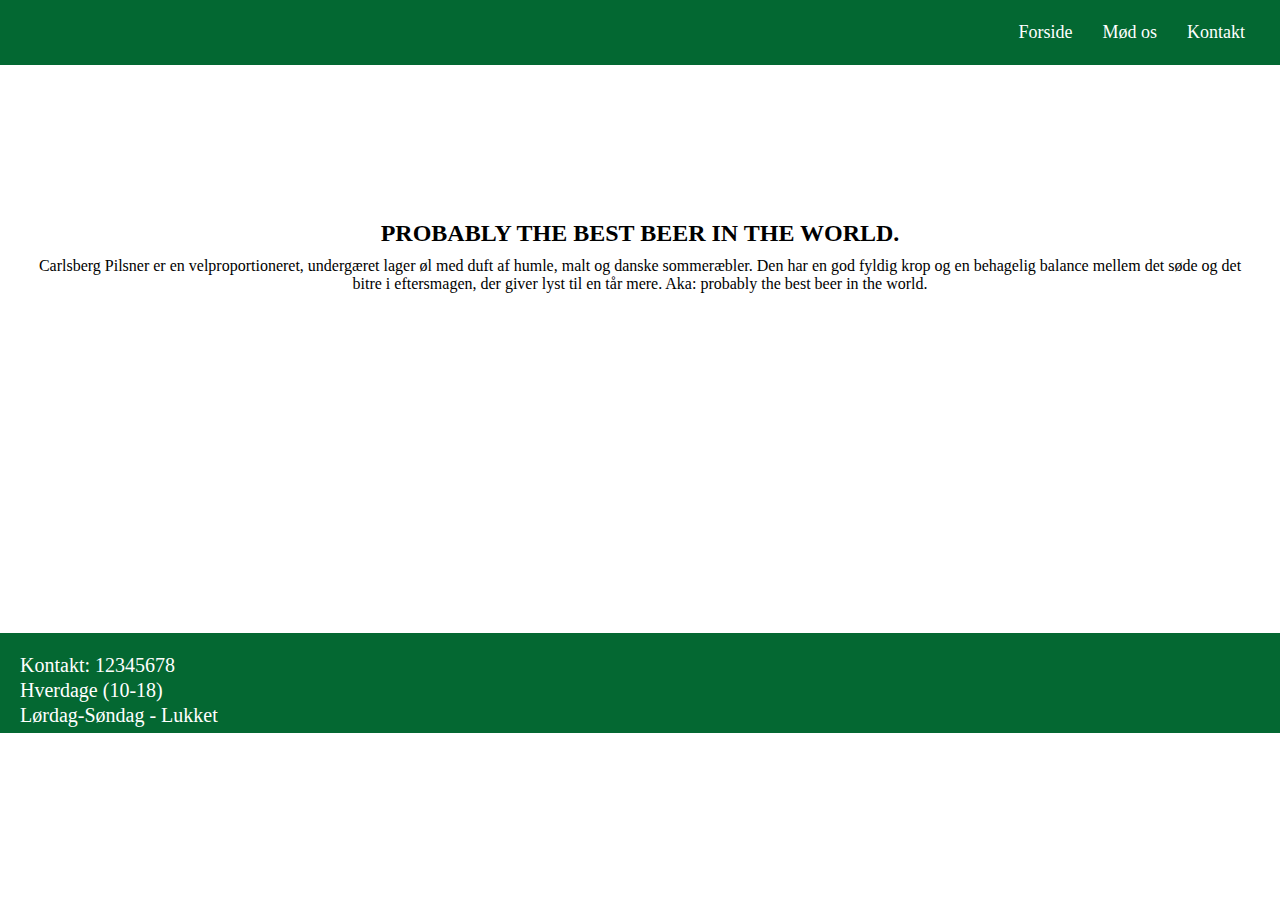
==== index.html @ af64fae2 "1.1" ====
<!doctype html>
<html>
<head>
<meta charset="UTF-8">
<title>index</title>
	<meta name="viewport" content="width-device-width, initial-scale=1.0">
	<link rel="stylesheet" href="Style.css">
</head>
<body>
	<nav>
		<div class="wrapper">
			<div class="picture1">&nbsp;</div>
			<input type="radio" name="slide" id="menu-btn">
			<input type="radio" name="slide" id="cancel-btn">
			<ul class="nav-links">
				<label for="cancel-btn" class="btn cancel-btn"> 
					<img for="cancel-btn" class="btn cancel-btn" src="kryds.png" alt="" width="20" height="20">
				</label>
				<li><a href="#">Forside</a></li>
				<li>
					<a href="#" class="desktop-item">Mød os</a>
					<input type="checkbox" id="showdrop">
					<label for="showdrop" class="mobile-item">Mød os</label>
					<ul class="drop-menu">
						<li><a href="#">Organisation</a></li>
						<li><a href="#">Historien bag</a></li>
					</ul>
				</li>
				<li><a href="#bottom">Kontakt</a></li>
			</ul>
			<label for="menu-btn" class="btn menu-btn">
  				<img for="menu-btn" class="btn menu-btn" src="menubcf.png" alt="" width="30" height="20">
			</label>
		</div>	
	</nav>
	<main>
		<section class="index-banner">
		</section>
		<div>
			<article class="index-headline">
				<h2>PROBABLY THE BEST BEER IN THE WORLD.</h2>
				<p class="index-text">Carlsberg Pilsner er en velproportioneret, undergæret lager øl med duft af humle, malt og danske sommeræbler. Den har en god fyldig krop og en behagelig balance mellem det søde og det bitre i eftersmagen, der giver lyst til en tår mere. Aka: probably the best beer in the world.</p>
			</article>
		</div>
	</main>
	<footer>
		<ul>
			<li class="footer-text">Kontakt: 12345678<br> Hverdage (10-18)<br>Lørdag-Søndag - Lukket</li>
		</ul>
	</footer>
</body>
</html>
---- Style.css ----
@charset "UTF-8";
/* CSS Document */
*
{margin: 0;
padding: 0;
box-sizing: border-box;
font-family: Cambria, 'Hoefler Text', 'Liberation Serif', Times, 'Times New Roman', 'serif'
}
nav{
	background: #036832;
	position: fixed;
	width: 100%;
	z-index: 999;
}
nav .wrapper{ /* border */ 
	max-width: 1250px;
	padding: 0 5px;
	margin: auto;
	display: flex;
	align-items: center;
	justify-content: space-between;
	line-height: 65px;
}
.wrapper .nav-links{
	display: inline-flex;
}
.nav-links li{
	list-style: none;
}
.nav-links li a{ /* menu bar */ 
	color: white;
	text-decoration: none;
	font-size: 18px;
	font-weight: 500;
	padding: 9px 15px;
	border-radius: 4px;
	transition: all 0.4s ease;
}
.nav-links li a:hover{
	background: #213B35;
}
.nav-links .drop-menu{ 
	background: #046832;
	line-height: 45px;
	position: absolute;
	opacity: 0;
	visibility: hidden;
}
.nav-links li:hover .drop-menu{
	opacity: 1;
	visibility: visible;
	transition: all 0.4s ease;
}
.drop-menu li a{ /* drop menu teksten */
	display: block;
	font-weight: 400;
	border-radius: 10px; 
}

div.picture1 {
   width:153px; 
   height:60px;
   background-image:url('Carlsberglogof.png'); 
}
.nav-links .mobile-item{
	display: none;
}
.wrapper .btn {
	font-size: 20px;
	cursor: pointer;
	display: none;
}
.wrapper .cancel-btn{
	position: absolute;
	right: 30px;
	top: 10px;
}
@media screen and (max-width: 970px) { /* drop menu mobil */
	.wrapper .btn {
	display: block;
}
	.wrapper .nav-links{
	position: fixed;
	display: block;
	height: 350px;
	width: 300px;
	max-width: 350px;
	background: #046832;
	top: 0;
	left: -100%;
	overflow-y: auto;
	line-height: 50px;
	padding: 50px 10px;
	box-shadow: 2px 15px 15px;
	transition: all 0.4s ease;
	}
	#menu-btn:checked ~ .nav-links{
		left: 0%;
		
	}
	.nav-links{
		width: none;
	} 
	.nav-links li{
		margin: 10px 10px;
	}
	.nav-links li a{
		padding: 0 20px;
		display: block;
		font-size: 20px;
	}
	
	.nav-links .drop-menu{
		position: static;
		opacity: 1;
		visibility: visible;
		padding-left: 10px;
		max-height: 0px;
		overflow: hidden;
	}
	#showdrop:checked ~ .drop-menu{
		max-height: 100%;
	}
	.nav-links .drop-menu li{
		margin: 0;
	}
	.nav-links .drop-menu li a{
		font-size: 18px;
	}
	.nav-links .desktop-item{
		display: none;
	}
	.nav-links .mobile-item{
		display: block;
		font-size: 20px;
		color: white;
		font-weight: 500;
		padding-left: 20px;
		cursor: pointer;
		border-radius: 5px;
		transition: all 0.4s ease; 
	}
	.nav-links .mobile-item:hover{
		background: #213B35;
	}
}
.wrapper input{
	display: none;
}

/* forside */ 

.index-banner {
	width: 100%;
	height: 200px;
	background-image: url("Carlsbergbanner.png");
	background-repeat: no-repeat;
	background-position: center;
	background-size: cover;
}
.index-headline{
	margin: 20px 20px;
	text-align: center;
}
.index-text{
	padding: 10px;
	
}
footer {
	width: 100%px;
	height: 100px;
	padding: 20px 20px;
	margin-top: 330px;
	background-color: #046832;

}
.footer-text {
	line-height: 25px;
	color: white;
	list-style-type: none;
	font-family: Impact, Haettenschweiler, "Franklin Gothic Bold", "Arial Black", "sans-serif";
	font-size: 20px;	
}
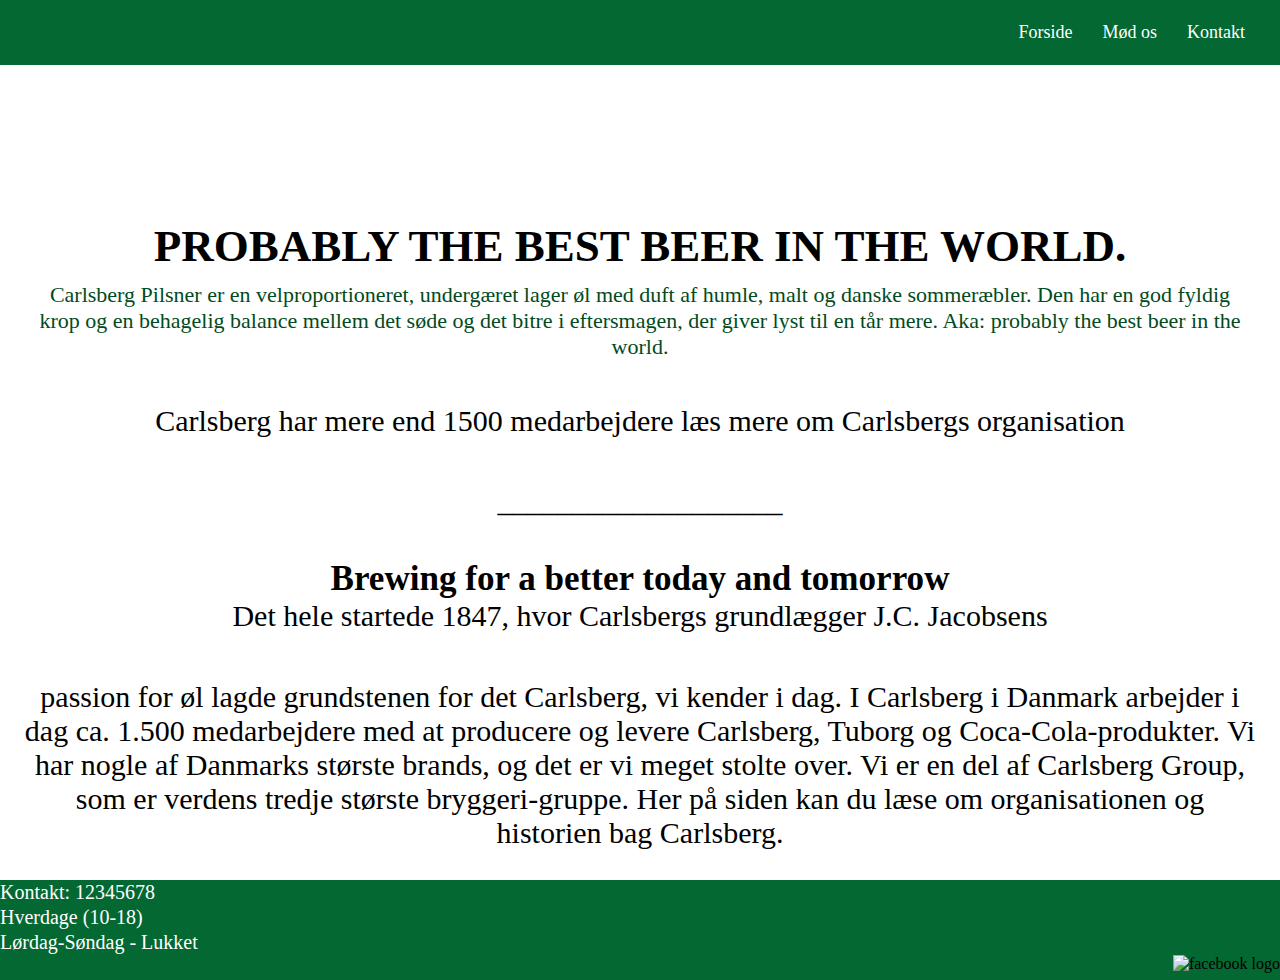
==== commit 288b4507: "1.3" ====
--- a/index.html
+++ b/index.html
@@ -26,7 +26,7 @@
 						<li><a href="#">Historien bag</a></li>
 					</ul>
 				</li>
-				<li><a href="#bottom">Kontakt</a></li>
+				<li><a href="">Kontakt</a></li>
 			</ul>
 			<label for="menu-btn" class="btn menu-btn">
   				<img for="menu-btn" class="btn menu-btn" src="menubcf.png" alt="" width="30" height="20">
@@ -40,13 +40,24 @@
 			<article class="index-headline">
 				<h2>PROBABLY THE BEST BEER IN THE WORLD.</h2>
 				<p class="index-text">Carlsberg Pilsner er en velproportioneret, undergæret lager øl med duft af humle, malt og danske sommeræbler. Den har en god fyldig krop og en behagelig balance mellem det søde og det bitre i eftersmagen, der giver lyst til en tår mere. Aka: probably the best beer in the world.</p>
+				<img class="carlsberg6pack" src="carlsberg6pack.jpeg" alt="">
+				<p class="Organisationen">Carlsberg har mere end 1500 medarbejdere læs mere om Carlsbergs organisation </p>
+				<img class="readmore" href="#" src="readmoregreen.png" alt="">
+				<p>___________________</p>
+				<h3><br>Brewing for a better today and tomorrow</h3>
+				<p>Det hele startede 1847, hvor Carlsbergs grundlægger J.C. Jacobsens</p>
+				<img class="jcpb" src="JCpb.jpeg" alt="">
+				<p>passion for øl lagde grundstenen for det Carlsberg, vi kender i dag. I Carlsberg i Danmark arbejder i dag ca. 1.500 medarbejdere med at producere og levere Carlsberg, Tuborg og Coca-Cola-produkter. Vi har nogle af Danmarks største brands, og det er vi meget stolte over. Vi er en del af Carlsberg Group, som er verdens tredje største bryggeri-gruppe. Her på siden kan du læse om organisationen og historien bag Carlsberg.</p>
 			</article>
 		</div>
 	</main>
 	<footer>
+		<div>
 		<ul>
 			<li class="footer-text">Kontakt: 12345678<br> Hverdage (10-18)<br>Lørdag-Søndag - Lukket</li>
 		</ul>
+			<img class="flogo" src="flogo.png" alt="facebook logo">
+			</div>
 	</footer>
 </body>
 </html>
--- a/Style.css
+++ b/Style.css
@@ -161,16 +161,31 @@
 .index-headline{
 	margin: 20px 20px;
 	text-align: center;
+	font-size: 30px;
 }
 .index-text{
 	padding: 10px;
-	
+	color:#014B20;
+	font-size: 22px;
+}
+.carlsberg6pack {
+	width: 100%;
+}
+.readmore {
+	height: auto;
+	width: auto;
+	max-width: 180px;
+	padding: 20px
+}
+.jcpb {
+	height: auto;
+	width: auto;
+	padding: 20px;
 }
 footer {
 	width: 100%px;
 	height: 100px;
-	padding: 20px 20px;
-	margin-top: 330px;
+	margin-top: 30px;
 	background-color: #046832;
 
 }
@@ -180,4 +195,10 @@
 	list-style-type: none;
 	font-family: Impact, Haettenschweiler, "Franklin Gothic Bold", "Arial Black", "sans-serif";
 	font-size: 20px;	
+}
+.flogo {
+	float: right;
+	height: auto;
+	width: auto;
+	max-height: 80px;
 }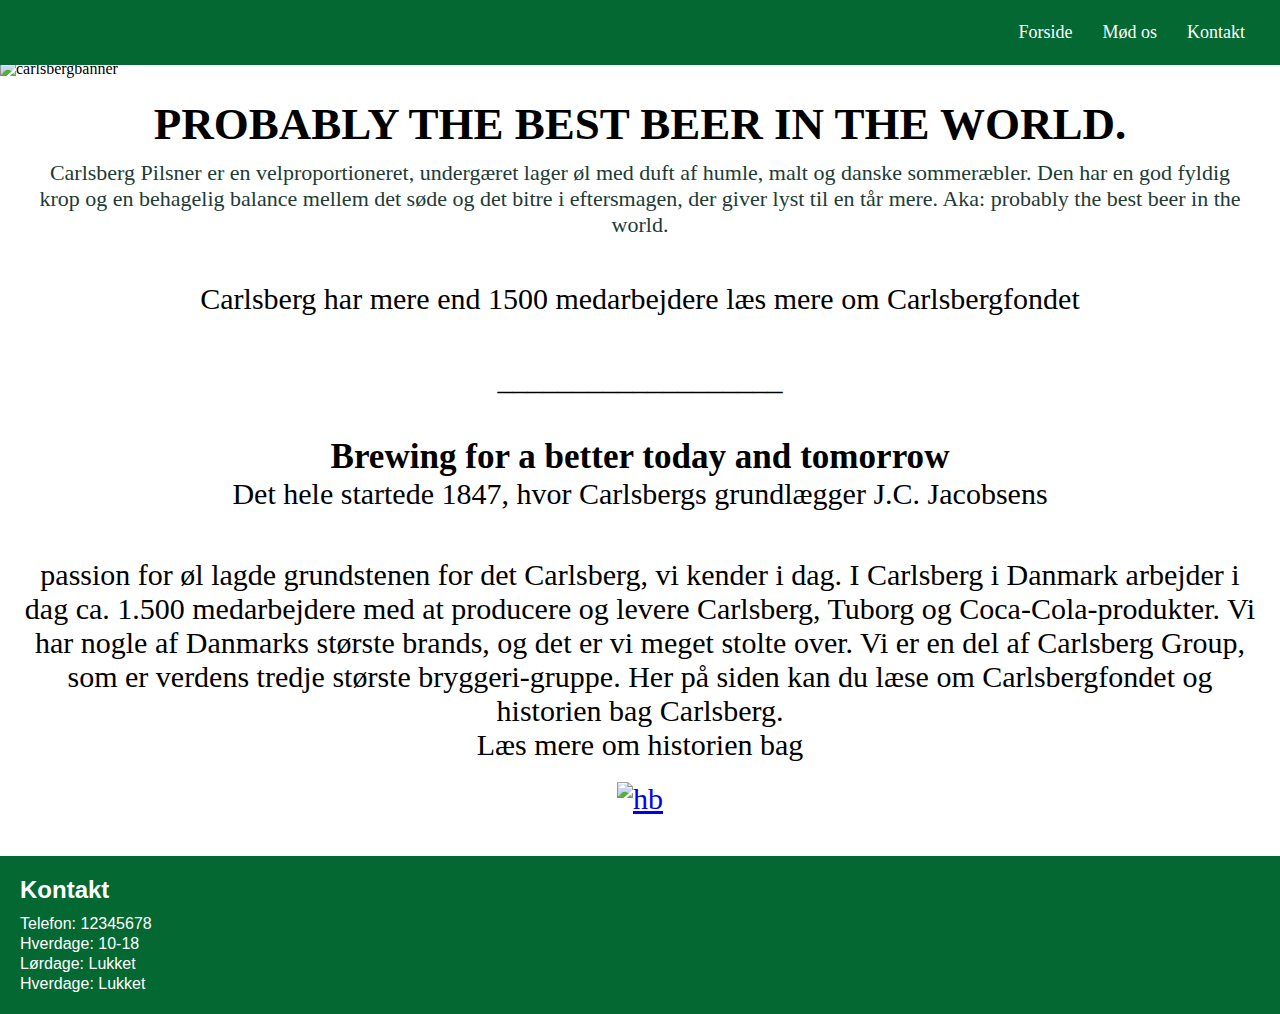
==== commit 80885233: "2.0" ====
--- a/index.html
+++ b/index.html
@@ -9,24 +9,25 @@
 <body>
 	<nav>
 		<div class="wrapper">
-			<div class="picture1">&nbsp;</div>
+			<a href="index.html">
+			<div class="picture1"></div></a>
 			<input type="radio" name="slide" id="menu-btn">
 			<input type="radio" name="slide" id="cancel-btn">
 			<ul class="nav-links">
 				<label for="cancel-btn" class="btn cancel-btn"> 
 					<img for="cancel-btn" class="btn cancel-btn" src="kryds.png" alt="" width="20" height="20">
 				</label>
-				<li><a href="#">Forside</a></li>
+				<li><a href="index.html">Forside</a></li>
 				<li>
 					<a href="#" class="desktop-item">Mød os</a>
 					<input type="checkbox" id="showdrop">
 					<label for="showdrop" class="mobile-item">Mød os</label>
 					<ul class="drop-menu">
-						<li><a href="#">Organisation</a></li>
-						<li><a href="#">Historien bag</a></li>
+						<li><a href="fonde.html">Carlsbergfondet</a></li>
+						<li><a href="hb.html">Historien bag</a></li>
 					</ul>
 				</li>
-				<li><a href="">Kontakt</a></li>
+				<li><a href="#scroll">Kontakt</a></li>
 			</ul>
 			<label for="menu-btn" class="btn menu-btn">
   				<img for="menu-btn" class="btn menu-btn" src="menubcf.png" alt="" width="30" height="20">
@@ -34,30 +35,43 @@
 		</div>	
 	</nav>
 	<main>
-		<section class="index-banner">
+		<section class="carlsberg-banner">
+			<img src="Carlsbergbanner.png" alt="carlsbergbanner" class="responsiveindex">
 		</section>
 		<div>
 			<article class="index-headline">
 				<h2>PROBABLY THE BEST BEER IN THE WORLD.</h2>
 				<p class="index-text">Carlsberg Pilsner er en velproportioneret, undergæret lager øl med duft af humle, malt og danske sommeræbler. Den har en god fyldig krop og en behagelig balance mellem det søde og det bitre i eftersmagen, der giver lyst til en tår mere. Aka: probably the best beer in the world.</p>
 				<img class="carlsberg6pack" src="carlsberg6pack.jpeg" alt="">
-				<p class="Organisationen">Carlsberg har mere end 1500 medarbejdere læs mere om Carlsbergs organisation </p>
-				<img class="readmore" href="#" src="readmoregreen.png" alt="">
+				<p class="Carlsberg fonde">Carlsberg har mere end 1500 medarbejdere læs mere om Carlsbergfondet </p>
+				<a href="fonde.html">
+				<img class="readmore" src="readmoregreen.png" alt=""></a>
 				<p>___________________</p>
 				<h3><br>Brewing for a better today and tomorrow</h3>
 				<p>Det hele startede 1847, hvor Carlsbergs grundlægger J.C. Jacobsens</p>
 				<img class="jcpb" src="JCpb.jpeg" alt="">
-				<p>passion for øl lagde grundstenen for det Carlsberg, vi kender i dag. I Carlsberg i Danmark arbejder i dag ca. 1.500 medarbejdere med at producere og levere Carlsberg, Tuborg og Coca-Cola-produkter. Vi har nogle af Danmarks største brands, og det er vi meget stolte over. Vi er en del af Carlsberg Group, som er verdens tredje største bryggeri-gruppe. Her på siden kan du læse om organisationen og historien bag Carlsberg.</p>
+				<p>passion for øl lagde grundstenen for det Carlsberg, vi kender i dag. I Carlsberg i Danmark arbejder i dag ca. 1.500 medarbejdere med at producere og levere Carlsberg, Tuborg og Coca-Cola-produkter. Vi har nogle af Danmarks største brands, og det er vi meget stolte over. Vi er en del af Carlsberg Group, som er verdens tredje største bryggeri-gruppe. Her på siden kan du læse om Carlsbergfondet og historien bag Carlsberg.<br>Læs mere om historien bag</p>
+				<a href="hb.html">
+				<img class="readmore" src="readmoregreen.png" alt="hb"></a>
 			</article>
 		</div>
 	</main>
-	<footer>
-		<div>
-		<ul>
-			<li class="footer-text">Kontakt: 12345678<br> Hverdage (10-18)<br>Lørdag-Søndag - Lukket</li>
+	<footer class="footer">
+
+		<ul class="u-footer">
+			<li>
+				<h2 class="bottom">Kontakt</h2>
+				<ul class="box">
+					<li>Telefon: 12345678</li>
+					<li>Hverdage: 10-18</li>
+					<li>Lørdage: Lukket</li>
+					<li>Hverdage: Lukket</li>
+				</ul>
+			</li>
 		</ul>
-			<img class="flogo" src="flogo.png" alt="facebook logo">
-			</div>
+		<div id="scroll" class="lfooter">
+			<img class="flogo" src="flogo.png" alt="">		
+		</div>
 	</footer>
 </body>
 </html>
--- a/Style.css
+++ b/Style.css
@@ -5,6 +5,9 @@
 padding: 0;
 box-sizing: border-box;
 font-family: Cambria, 'Hoefler Text', 'Liberation Serif', Times, 'Times New Roman', 'serif'
+}
+html {
+  scroll-behavior: smooth;
 }
 nav{
 	background: #036832;
@@ -150,13 +153,10 @@
 
 /* forside */ 
 
-.index-banner {
-	width: 100%;
-	height: 200px;
-	background-image: url("Carlsbergbanner.png");
-	background-repeat: no-repeat;
-	background-position: center;
-	background-size: cover;
+.responsiveindex {
+	width: 100%;
+	height: 150px;
+	margin-top: 60px;
 }
 .index-headline{
 	margin: 20px 20px;
@@ -165,7 +165,7 @@
 }
 .index-text{
 	padding: 10px;
-	color:#014B20;
+	color:#213B35;
 	font-size: 22px;
 }
 .carlsberg6pack {
@@ -175,30 +175,78 @@
 	height: auto;
 	width: auto;
 	max-width: 180px;
-	padding: 20px
+	padding: 20px;
 }
 .jcpb {
 	height: auto;
 	width: auto;
 	padding: 20px;
 }
-footer {
-	width: 100%px;
-	height: 100px;
-	margin-top: 30px;
-	background-color: #046832;
-
-}
-.footer-text {
-	line-height: 25px;
-	color: white;
-	list-style-type: none;
-	font-family: Impact, Haettenschweiler, "Franklin Gothic Bold", "Arial Black", "sans-serif";
-	font-size: 20px;	
+/* footer */
+
+.lfooter {
+	display: flex;
+	align-items: center;
+	margin: 10px;
+}
+.footer{
+	display: flex;
+	width: 100%;
+	color: #fff;
+	background: #046832;
+	justify-content: space-between;
+}
+.footer ul{
+	margin: 10px;
+	margin-left: 10px;
+	margin-right: 10px;
+	list-style: none;
+}
+.footer ul h2{
+	margin: 10px;
+	font-family: helvetica, sans-serif;
+}
+.footer ul li {
+	font-family: Helvetica, sans-serif;
+}
+.box {
+	list-style: none;
+	align-items: center;
+	margin: 50px 10px 10px 10px;
+	line-height: 20px;
 }
 .flogo {
+	height: auto;
+	width: auto;
+	max-width: 60px;
+	margin-left: 20px;
 	float: right;
-	height: auto;
-	width: auto;
-	max-height: 80px;
+}
+/* Historien bag */ 
+
+.responsive {
+	width: 100%;
+	height: auto;
+	margin-top: 60px;
+}
+.hb-headline {
+	font-family: Cambria, 'Hoefler Text', 'Liberation Serif', Times, 'Times New Roman', 'serif';
+	font-size: 22px;
+	margin: 20px 20px;
+	text-align: center;
+}
+.hb-text {
+	padding: 10px;
+	font-size: 22px;
+}
+.fonde-headline { /* Carlsberg fondet */
+	font-family: Cambria, 'Hoefler Text', 'Liberation Serif', Times, 'Times New Roman', 'serif';
+	font-size: 32px;
+	margin: 20px 20px;
+	text-align: center;
+	color: #213B35;
+}
+.fonde-text {
+	padding: 10px;
+	font-size: 22px;
 }